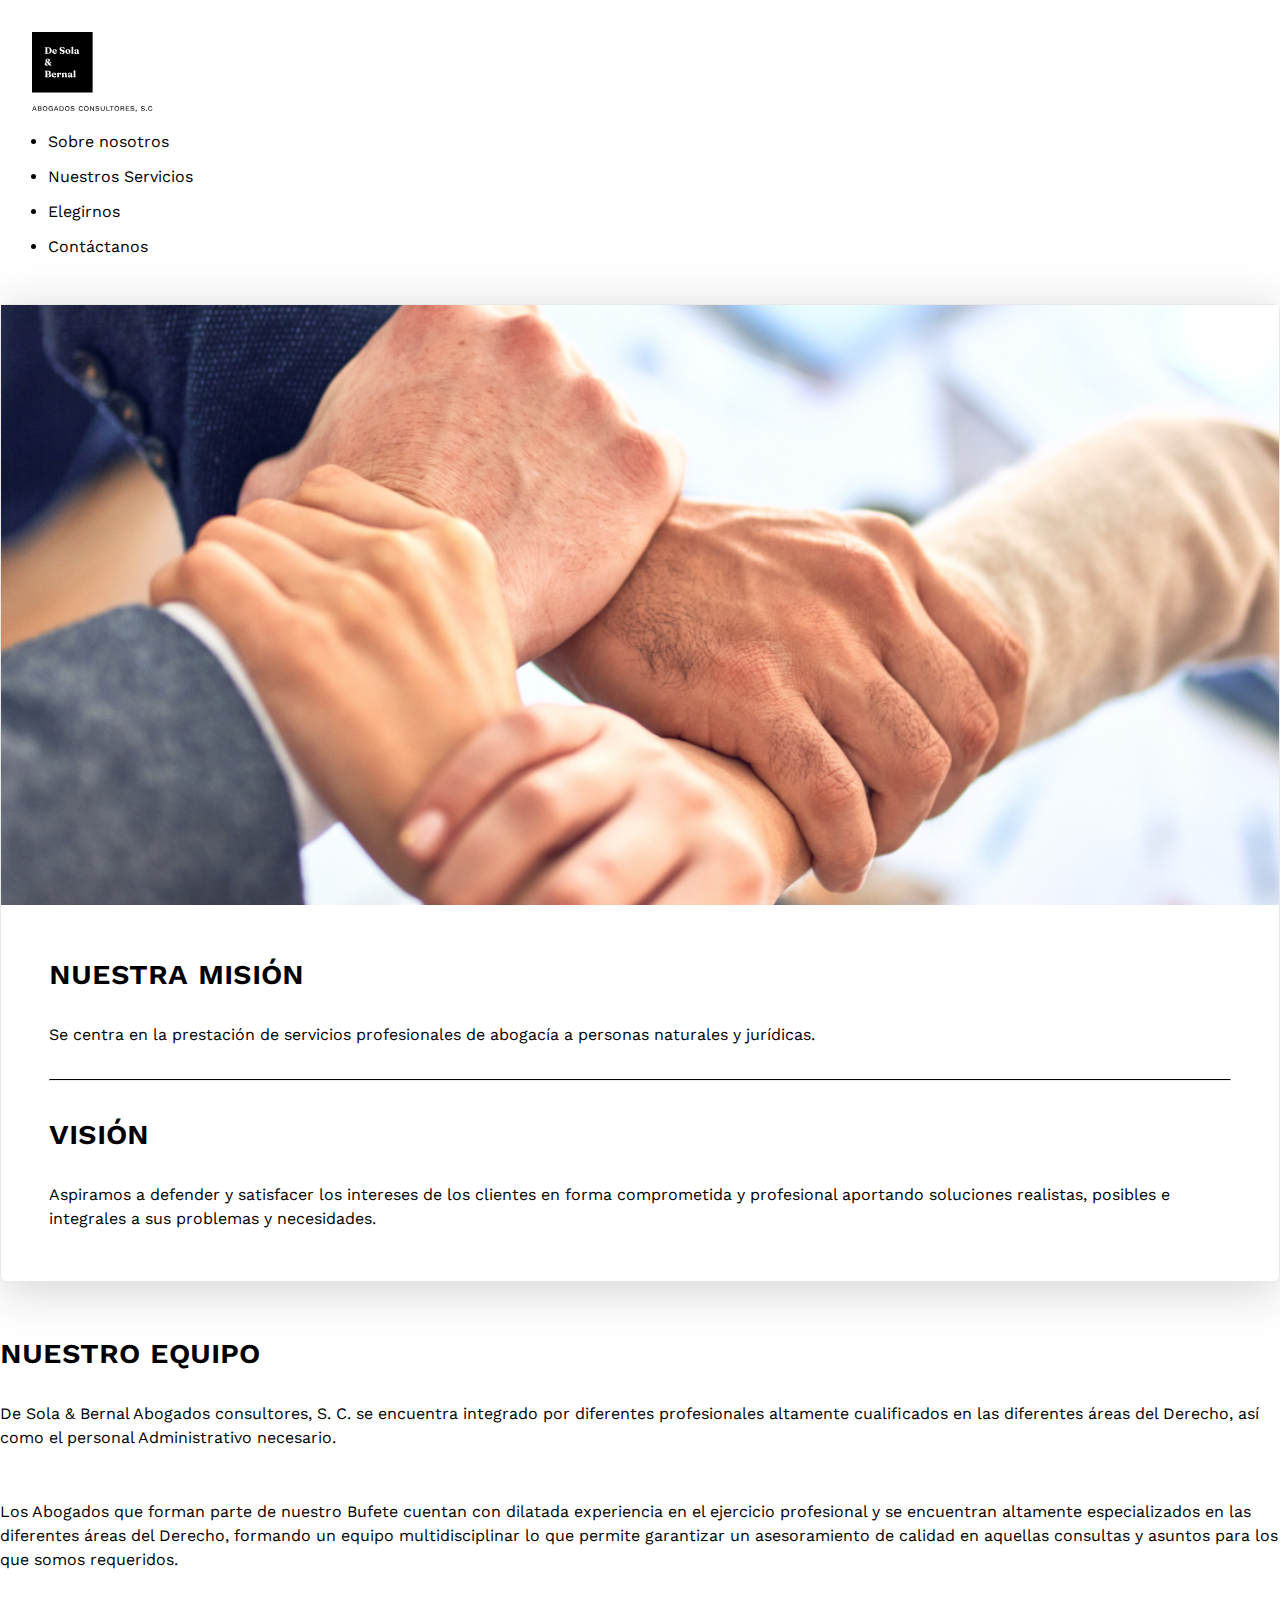
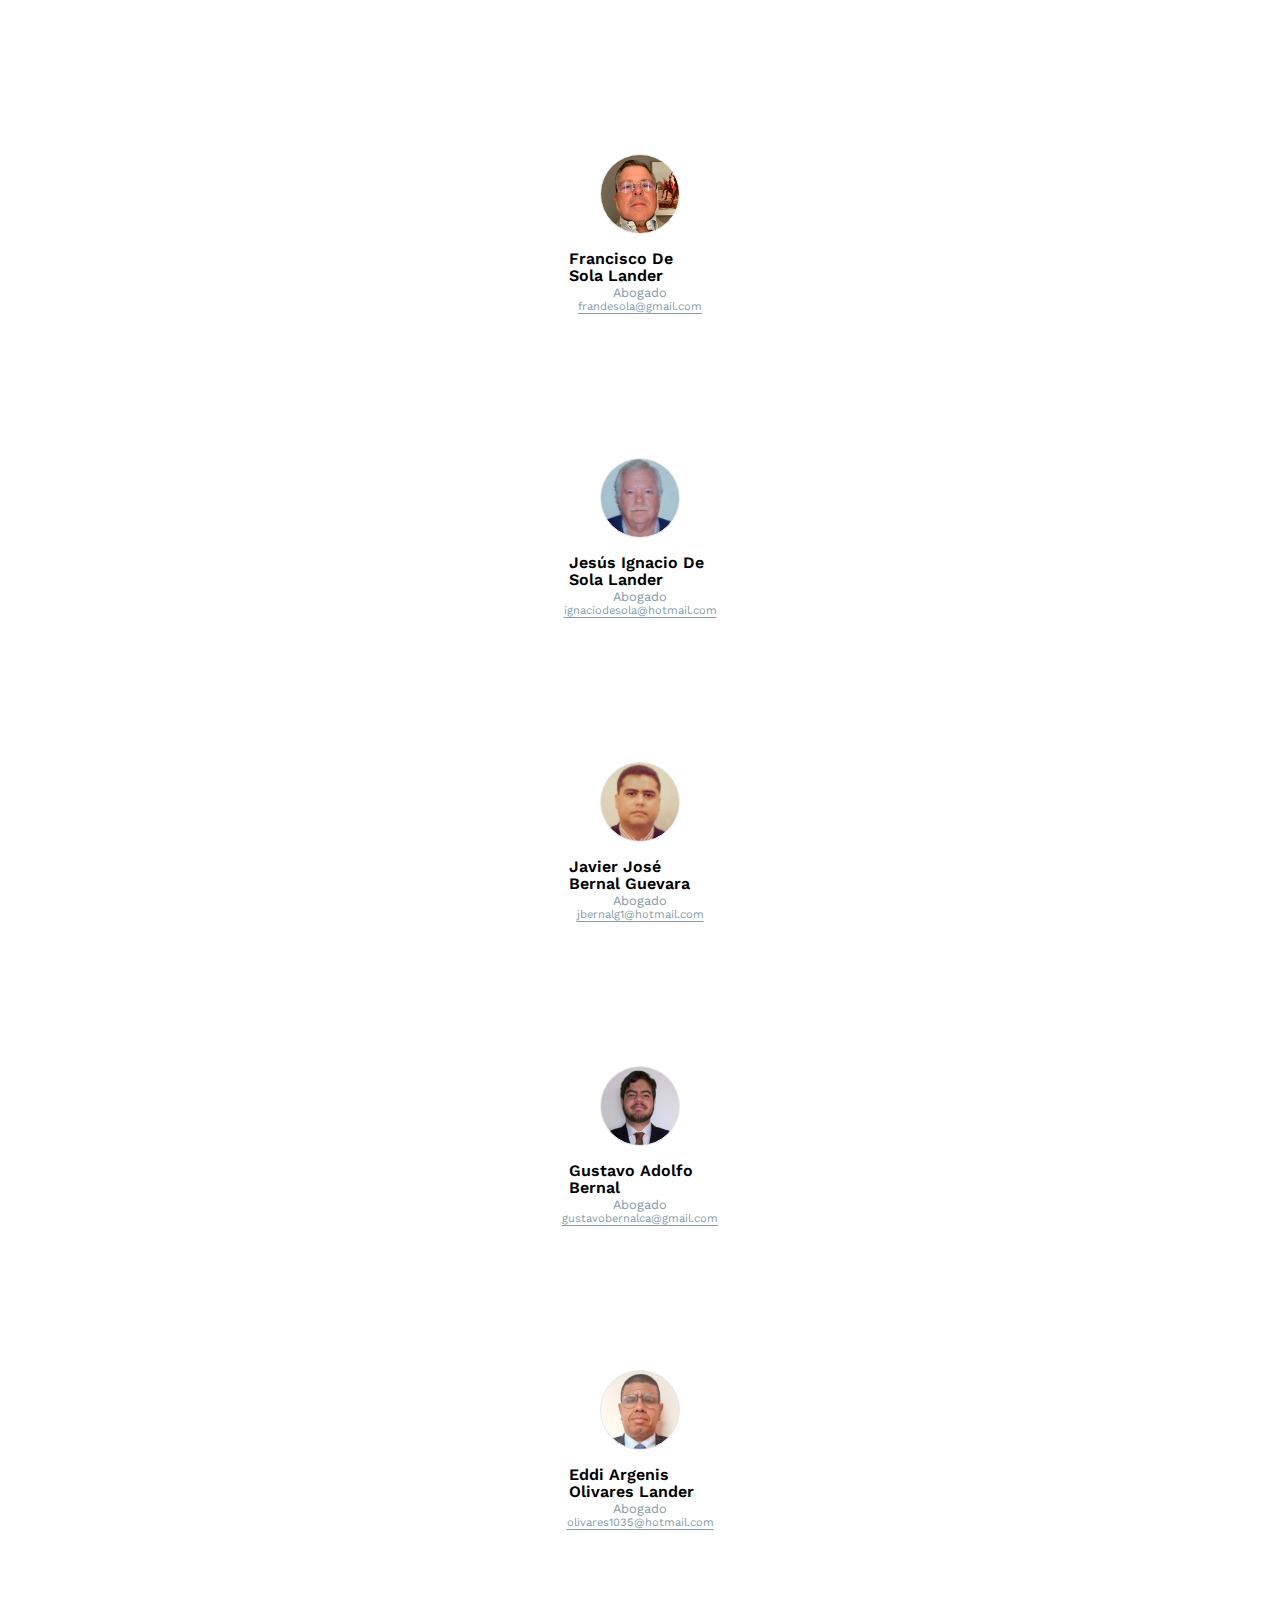
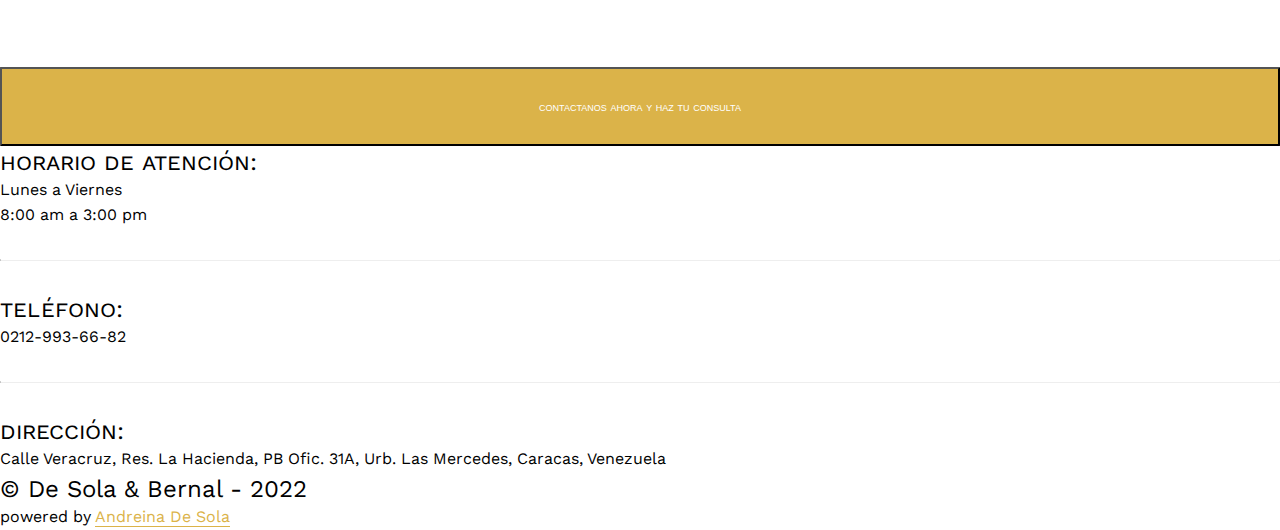
==== src/about.html @ 749074de "Contacto y correos" ====
<!DOCTYPE html>
<html lang="en">

<head>
    <meta charset="UTF-8">
    <meta http-equiv="X-UA-Compatible" content="IE=edge">
    <meta name="viewport" content="width=device-width, initial-scale=1.0">
    <!-- CSS only -->
    <link href="https://cdn.jsdelivr.net/npm/bootstrap@5.2.2/dist/css/bootstrap.min.css" rel="stylesheet"
        integrity="sha384-Zenh87qX5JnK2Jl0vWa8Ck2rdkQ2Bzep5IDxbcnCeuOxjzrPF/et3URy9Bv1WTRi" crossorigin="anonymous">
    <!--CSS Personalizado-->
    <link rel="stylesheet" href="../public/css/main.css">
    <!--Google Fonts-->
    <link rel="preconnect" href="https://fonts.googleapis.com">
    <link rel="preconnect" href="https://fonts.gstatic.com" crossorigin>
    <link
        href="https://fonts.googleapis.com/css2?family=Fraunces:opsz,wght@9..144,700&family=Work+Sans:wght@400;600&display=swap"
        rel="stylesheet">
    <!--Bootstrap Icons-->
    <link rel="stylesheet" href="https://cdn.jsdelivr.net/npm/bootstrap-icons@1.10.2/font/bootstrap-icons.css">
    <title>De Sola & Bernal Abogados Consultores</title>
</head>

<body>
    <header>
        <nav class="navbar navbar-expand-lg bg-light bg-white text-dark header">
            <div class="container-fluid">
                <a class="navbar-brand" href="../index.html">
                    <img src="../public/img/Logo.svg" height="80px">
                </a>
                <button class="navbar-toggler" type="button" data-bs-toggle="collapse" data-bs-target="#navbarNav"
                    aria-controls="navbarNav" aria-expanded="false" aria-label="Toggle navigation">
                    <span class="navbar-toggler-icon"></span>
                </button>
                <div class="collapse navbar-collapse" id="navbarNav">
                    <ul class="navbar-nav flex-grow-1 justify-content-end">
                        <li class="nav-item link link--metis">
                            <a class="nav-link" href="about.html">Sobre nosotros</a>
                        </li>
                        <li class="nav-item link link--metis">
                            <a class="nav-link" href="servicios.html">Nuestros Servicios</a>
                        </li>
                        <li class="nav-item link link--metis">
                            <a class="nav-link" href="elegirnos.html">Elegirnos</a>
                        </li>
                        <li class="nav-item link link--metis">
                            <a class="nav-link" href="contact.html">Contáctanos</a>
                        </li>
                    </ul>
                </div>
            </div>
        </nav>
    </header>
    <main>
        <div class="container-fluid">
            <div class="row d-flex align-items-center ">
                <div class="col-12 col-md-10 offset-md-1 text-center bg-white  style-box">
                    <div class="container-fluid padding-0">
                        <div class="row d-flex align-items-center">
                            <div class="col-12 col-md-6 bg-about">

                            </div>
                            <div class="col-12 col-md-6 text-center padding-team">
                                <h4>nuestra misión</h4>
                                <p>Se centra en la prestación de servicios profesionales de abogacía a personas
                                    naturales y jurídicas.
                                </p>
                                <hr class="linea-negra">
                                <h4>visión</h4>
                                <p>Aspiramos a defender y satisfacer los intereses de los clientes en forma comprometida
                                    y profesional aportando soluciones realistas, posibles e integrales a sus problemas
                                    y necesidades.
                                </p>
                            </div>
                        </div>
                    </div>
                </div>
            </div>
            <div class="row d-flex align-items-center p-4 margin-bp-bottom">
                <div class="col-12 col-md-8 offset-md-2 text-center">

                    <h4 class="margin-bp">nuestro equipo</h4>
                    <p>De Sola & Bernal Abogados consultores, S. C. se encuentra integrado por diferentes profesionales
                        altamente cualificados en las diferentes áreas del Derecho, así como el personal Administrativo
                        necesario.
                    </p>
                    <p class="margin-bp">Los Abogados que forman parte de nuestro Bufete cuentan con dilatada
                        experiencia en el ejercicio profesional y se encuentran altamente especializados en las
                        diferentes áreas del Derecho, formando un equipo multidisciplinar lo que permite garantizar un
                        asesoramiento de calidad en aquellas consultas y asuntos para los que somos requeridos.</p>
                </div>
            </div>
            <div class="row justify-content-center bg-light margin-card padding-card-top">
                <div class="col-12 col-sm-4 col-md-3 text-center margin-card">
                    <div class="card">
                        <div class="card-info">
                            <div class="card-avatar bg-avatar-1"></div>
                            <div class="card-title">Francisco De Sola Lander</div>
                            <div class="card-subtitle">Abogado</div>
                            <a href="mailto:frandesola@gmail.com" class="card-email">frandesola@gmail.com</a>

                        </div>
                        <ul class="card-social">
                            <li class="card-social__item">
                                <a class="card-link">ver curriculum vitae</a>
                            </li>
                        
                        </ul>
                    </div>
                </div>
                <div class="col-12 col-sm-4 col-md-3 text-center margin-card">
                    <div class="card">
                        <div class="card-info">
                            <div class="card-avatar bg-avatar-2"></div>
                            <div class="card-title">Jesús Ignacio De Sola Lander</div>
                            <div class="card-subtitle">Abogado</div>
                            <a href="mailto:ignaciodesola@hotmail.com" class="card-email">ignaciodesola@hotmail.com</a>
                        </div>
                        <ul class="card-social">
                            <li class="card-social__item">
                                <a href="../public/cvs/CURRICULO ACTUALIZADO DR. IGNACIO DE SOLA (1).docx" class="card-link">ver curriculum vitae</a>
                            </li>
                        
                        </ul>
                    </div>
                </div>
                <div class="col-12 col-sm-4 col-md-3 text-center margin-card">
                    <div class="card">
                        <div class="card-info">
                            <div class="card-avatar bg-avatar-3"></div>
                            <div class="card-title">Javier José Bernal Guevara </div>
                            <div class="card-subtitle">Abogado</div>
                            <a href="mailto:jbernalg1@hotmail.com" class="card-email">jbernalg1@hotmail.com</a>
                        </div>
                        <ul class="card-social">
                            <li class="card-social__item">
                                <a href="../public/cvs/Curriculum DR. JAVIER BERNAL (Javier Bernal Guevara).doc" class="card-link">ver curriculum vitae</a>
                            </li>
                        
                        </ul>
                    </div>
                </div>
                
            </div>
            <div class="row justify-content-center bg-light padding-card-bottom">
                <div class="col-12 col-sm-4 col-md-3 text-center margin-card">
                    <div class="card">
                        <div class="card-info">
                            <div class="card-avatar bg-avatar-4"></div>
                            <div class="card-title">Gustavo Adolfo Bernal</div>
                            <div class="card-subtitle">Abogado</div>
                            <a href="mailto:gustavobernalca@gmail.com" class="card-email">gustavobernalca@gmail.com</a>
                        </div>
                        <ul class="card-social">
                            <li class="card-social__item">
                                <a href="../public/cvs/CV Gustavo Adolfo Bernal Carreño 3.pdf" class="card-link">ver curriculum vitae</a>
                            </li>
                        
                        </ul>
                    </div>
                </div>
                <div class="col-12 col-sm-4 col-md-3 text-center margin-card">
                    <div class="card">
                        <div class="card-info">
                            <div class="card-avatar bg-avatar-5"></div>
                            <div class="card-title">Eddi Argenis Olivares
                                Lander</div>
                            <div class="card-subtitle">Abogado</div>
                            <a href="mailto:olivares1035@hotmail.com " class="card-email">olivares1035@hotmail.com</a>
                        </div>
                        <ul class="card-social">
                            <li class="card-social__item">
                                <a href="" class="card-link">ver curriculum vitae</a>
                            </li>
                        </ul>
                    </div>
                </div>             
            </div>
        </div>
        </div>
    </main>
    <footer class="container-fluid">
        <div class="row d-flex align-items-center bg-black p-4 no-top">
            <div class="col-12 col-md-8 offset-md-2 text-center">
                <a href="contact.html"> <button type="button" class="btn boton-footer"><span class="text">contactanos
                            ahora y haz tu
                            consulta</span></button></a>
            </div>
        </div>
        <div class="row d-flex align-items-top bg-black p-4">
            <div class="col-12 col-md-3 offset-md-2 text-center">
                <h5 class="text-white">horario de atención:</h5>
                <p class="text-white">Lunes a Viernes</p>
                <p class="text-white">8:00 am a 3:00 pm</p>
                <hr class="linea-blanca">
                <h5 class="text-white">teléfono:</h5>
                <p class="text-white">0212-993-66-82</p>
            </div>
            <div class="col-12 col-md-3 offset-md-1 text-center">
                <hr class="linea-blanca d-block d-md-none">
                <h5 class="text-white">dirección: </h5>
                <p class="text-white">Calle Veracruz, Res. La Hacienda, PB Ofic. 31A, Urb. Las Mercedes, Caracas,
                    Venezuela</p>
            </div>
        </div>
        <div class="row d-flex align-items-top bg-black p-5">
            <div class="col-12 text-center">
                <h3 class="text-white">© De Sola & Bernal - 2022</h3>
                <p class="text-white"> powered by <a class="color-complementario" href="https://andreinadesola.com.ar/"
                        target="_blank">Andreina
                        De Sola</a></p>
            </div>
        </div>
    </footer>


    <!-- JavaScript Bundle with Popper -->
    <script src="https://cdn.jsdelivr.net/npm/bootstrap@5.2.2/dist/js/bootstrap.bundle.min.js"
        integrity="sha384-OERcA2EqjJCMA+/3y+gxIOqMEjwtxJY7qPCqsdltbNJuaOe923+mo//f6V8Qbsw3"
        crossorigin="anonymous"></script>
    <script src="../app.js"></script>
</body>

</html>
---- public/css/main.css ----
/*reset*/
* {
    margin: 0;
    padding: 0;
    box-sizing: border-box;
}


a {
    font-family: 'Work Sans', sans-serif;
    font-weight: 400;
    color: white;
    text-decoration: none;
}

a:hover {
    color: white;
    text-decoration: none;
}

p {
    font-family: 'Work Sans', sans-serif;
    font-weight: 400;
    font-size: 1rem;
    line-height: 1.5rem;
    margin-bottom: 0.1rem;
}

h1 {
    font-family: 'Fraunces', serif;
    font-size: 2.6rem;
    line-height: 1.5rem;
}

h2 {
    font-family: 'Work Sans', sans-serif;
    font-weight: 400;
    font-size: 2.3rem;
    line-height: 2.5rem;
    font-variant: small-caps;
}

h3 {
    font-family: 'Work Sans', sans-serif;
    font-weight: 400;
    font-size: 1.5rem;
    line-height: 2rem;
}

h4 {
    font-family: 'Work Sans', sans-serif;
    font-weight: 600;
    font-variant: small-caps;
    font-size: 2rem;
    line-height: 2.5rem;
    margin-bottom: 30px;
}

h5 {
    font-family: 'Work Sans', sans-serif;
    font-weight: 400;
    font-variant: small-caps;
    font-size: 1.5rem;
    line-height: 2rem;
}

.color-complementario {
    color: #DBB349;
    text-decoration: underline;
    text-underline-position: under;
}

.color-complementario:hover {
    color: white;
}

.btn {
    padding: 30px;
    border-radius: 1px;
    font-variant: small-caps;
    background: black;
    color: white;
    margin-top: 2rem;
}

.linea-negra {
    border-top: 1px solid black;
    opacity: 1;
    margin: 2rem 0;
}

.linea-blanca {
    border-top: 1px solid white;
    opacity: 1;
    margin: 2rem 0;
}

.nav-link {
    color: black;
    padding: 0;
}

.navbar-expand-lg .navbar-nav .nav-link {
    --bs-navbar-nav-link-padding-x: 0;
}

.navbar-toggler {
    border: none;
}

.navbar-toggler-icon {
    background-image: url("../img/hamburger-menu.svg");
}

.navbar-toggler:focus {
    box-shadow: none;
}

.navbar-toggler:active {
    opacity: 0.3;
}


.link {
    cursor: pointer;
    font-size: 16px;
    position: relative;
    white-space: nowrap;
    color: var(--color-text);
    margin: 1rem;
}

.link::before,
.link::after {
    position: absolute;
    width: 100%;
    height: 1px;
    background: currentColor;
    top: 100%;
    left: 0;
    pointer-events: none;
}

.link::before {
    content: '';
    /* show by default */
}

.link--metis {
    font-family: 'Work Sans', sans-serif;
}

.link--metis::before {
    transform-origin: 100% 50%;
    transform: scale3d(0, 1, 1);
    transition: transform 0.4s;
}

.link--metis:hover::before {
    transform-origin: 0% 50%;
    transform: scale3d(1, 1, 1);
}

.header {
    padding: 2rem;

}

.size-vh-main-header {
    height: 80vh;
}

.size-vh-section {
    height: 100vh;
}

.background-main-header {
    background-image: url("../img/bg-balanza.png");
    background-size: cover;
    background-position: bottom left;
}

.padding-main-header {
    padding: 2rem;
}

.button-general {
    position: relative;
    overflow: hidden;
    border: 1px solid #18181a;
    color: white;
    display: inline-block;
    text-decoration: none;
    cursor: pointer;
    background: black;
    user-select: none;
    -webkit-user-select: none;
    touch-action: manipulation;
    box-shadow: 0 8px 50px #23232333;
}

.button-general span:first-child {
    position: relative;
    transition: color 600ms cubic-bezier(0.48, 0, 0.12, 1);
    z-index: 10;
}

.button-general span:last-child {
    color: black;
    display: block;
    position: absolute;
    bottom: 0;
    transition: all 500ms cubic-bezier(0.48, 0, 0.12, 1);
    z-index: 100;
    opacity: 0;
    top: 50%;
    left: 50%;
    transform: translateY(225%) translateX(-50%);
    height: 1.5rem;
    line-height: 2rem;
}

.button-general:after {
    content: "";
    position: absolute;
    bottom: -50%;
    left: 0;
    width: 100%;
    height: 100%;
    background-color: white;
    transform-origin: bottom center;
    transition: transform 600ms cubic-bezier(0.48, 0, 0.12, 1);
    transform: skewY(9.3deg) scaleY(0);
    z-index: 50;
}

.button-general:hover:after {
    transform-origin: bottom center;
    transform: skewY(9.3deg) scaleY(2);
}

.button-general:hover span:last-child {
    transform: translateX(-50%) translateY(-50%);
    opacity: 1;
    transition: all 900ms cubic-bezier(0.48, 0, 0.12, 1);
}

i {
    font-size: 1.5rem;
}

.img-section-home-service {
    background-image: url("../img/bg-juicio.png");
    background-size: cover;
    background-position: center center;
}

.img-size {
    height: 100vh;
}

.service-size {
    height: none;
}

.star {
    color: #DBB349;
    margin: 10px;
    font-size: 24px;
}

.size-vh-section-2 {
    height: 100vh;
}

.background-main-team {
    background-image: url("../img/bg-ciudad.png");
    background-size: cover;
    background-position: center center;

}

.padding-team {
    padding: 3rem;
}

.style-box {
    box-shadow: 0 8px 50px #23232333;
    border-radius: 7px;
    border: 1px solid #E8E8E8;
}

.boton-footer {
    margin: 0px;
    width: 100%;
    background-color: #DBB349;
    color: white;
    transition: all 900ms cubic-bezier(0.48, 0, 0.12, 1);
}

.boton-footer:hover {
    background-color: #DBB349;
    color: white;
    -webkit-transform: scale(1.3);
    -ms-transform: scale(1.3);
    transform: scale(1.3);
    box-shadow: 0 8px 50px #23232333;
}

footer {
    width: 100%;
}

.no-top {
    padding-top: 0px !important;
}

.bg-about {
    background-image: url("../img/bg-about.png");
    background-size: cover;
    background-position: center center;
    height: 600px;
}

.bg-service {
    background-image: url("../img/bg-service.png");
    background-size: cover;
    background-position: center center;
    height: 600px;
}

.bg-legal {
    background-image: url("../img/bg-legal.png");
    background-size: cover;
    background-position: center center;
    height: 300px;
}
.bg-legal-2 {
    background-image: url("../img/bg-inmo.png");
    background-size: cover;
    background-position: center center;
    height: 300px;
}

.padding-0 {
    padding: 0px;
}

.margin-bp {
    margin-top: 50px;
}
.margin-bp-bottom {
    margin-bottom: 50px;
}

.margin-card {
    margin-top: 50px;
}

.padding-card-top{
    padding-top: 50px;
}

.padding-card-bottom{
   padding-bottom: 75px;
}

/*Estilos card de about*/
.card {
    width: 190px;
    height: 254px;
    background: #ffffff;
    padding: 2rem 1.5rem;
    transition: box-shadow .3s ease, transform .2s ease;
    margin-left: auto;
    margin-right: auto;
    
}

.card-info {
    display: flex;
    flex-direction: column;
    justify-content: center;
    align-items: center;
    transition: transform .2s ease, opacity .2s ease;
}

/*Image*/
.card-avatar-1 {
    --size: 80px;
    background-image: url("../img/fran-avatar.png");
    background-size: cover;
    background-position: center center;
    width: var(--size);
    height: var(--size);
    border-radius: 50%;
    transition: transform .2s ease;
    margin-bottom: 1rem;
    border: 1px solid #E8E8E8;
}

.card-avatar {
    --size: 80px;
    background-size: cover;
    background-position: center center;
    width: var(--size);
    height: var(--size);
    border-radius: 50%;
    transition: transform .2s ease;
    margin-bottom: 1rem;
    border: 1px solid #E8E8E8;
}

.bg-avatar-1{
    background-image: url("../img/fran-avatar.png");
}

.bg-avatar-2{
    background-image: url("../img/ig-avatar.png");
}

.bg-avatar-3{
    background-image: url("../img/jav-avatar.png");
}

.bg-avatar-4{
    background-image: url("../img/gus-avatar.png");
}

.bg-avatar-5{
    background-image: url("../img/eddi-avatar.png");
}



/*Card footer*/
.card-social {
    transform: translateY(200%);
    display: flex;
    justify-content: space-around;
    width: 100%;
    opacity: 0;
    transition: transform .2s ease, opacity .2s ease;
    padding-left: 0px;
}

.card-social__item {
    list-style: none;
    fill: #000000;
    cursor: pointer;
    transition: fill 0.2s ease, transform 0.2s ease;
}

.card-link {
    text-decoration: underline;
    text-underline-position: under;
    font-variant: small-caps;
    font-size: 0.8rem;
    font-weight: 600;
    color: black;
}


/*Text*/
.card-title {
    color: rgb(0, 0, 0);
    font-size: 1rem;
    font-weight: 600;
    line-height: 1.1rem;
    font-family: 'Work Sans', sans-serif;
}

.card-subtitle {
    font-family: 'Work Sans', sans-serif;
    color: #859ba8;
    font-size: .8rem;
}



.card-email {
    font-family: 'Work Sans', sans-serif;
    color: #859ba8;
    font-size: .7rem;
    text-decoration: underline;
    text-underline-position: under;
}

.card-email:hover {
    font-family: 'Work Sans', sans-serif;
    color: black;
    text-decoration: underline;
    text-underline-position: under;
}

/*Hover*/
.card:hover {
    box-shadow: 0 8px 50px #23232333;
}

.card:hover .card-info {
    transform: translateY(-5%);
}

.card:hover .card-social {
    transform: translateY(20%);
    opacity: 1;
}

.card-social__item:hover {
    transform: scale(1.1);
}

.card-avatar:hover {
    transform: scale(1.1);
}

.card-link:hover{
    color: #DBB349;
    text-decoration: underline;
    text-underline-position: under;
}

.carrusel{
    height: 500px;
}

.carrusel-height{
    height: 400px;
}

.carousel-indicators [data-bs-target]{
    height: 12px;
    width: 12px;
    margin-left: 6px;
    margin-right: 6px;
    border-radius: 50%;
}

.btnEnviar {
    padding: 20px;
    border-radius: 1px;
    font-family: 'Work Sans', sans-serif;
    font-weight: 400;
    text-decoration: none;
    font-variant: small-caps;
    background: black;
    color: white;
    margin-top: 2rem;
    border: none;
    width: 25%;
}

.btnBorrar {
    padding: 20px;
    border-radius: 1px;
    font-family: 'Work Sans', sans-serif;
    font-weight: 400;
    text-decoration: none;
    font-variant: small-caps;
    background: #859ba8;
    color: white;
    margin-top: 2rem;
    border: none;
    width: 25%;
}

/*Formulario*/
.anchoFormulario {
    width: 100%; 
}

input {
    text-align: left;
    font-size: 1rem;
    font-family: 'Work Sans', sans-serif;
    font-weight: 400;
    text-decoration: none;
    color: rgb(0, 0, 0);
    line-height: 1.5rem;
    background-color: rgba(255, 255, 255, 0);
    border-color: rgba(255, 255, 255, 0);
    padding-bottom: 1rem;
    padding-top: 0.5rem;
    border-bottom: 0.125rem solid rgb(0, 0, 0);
    width: 50%;
    margin-top: 1rem;
}
input:focus-visible {
    outline: rgb(238, 238, 238) auto 1px;  
    padding-left: 0.5rem;
    transition: all 400ms cubic-bezier(0.48, 0, 0.12, 1);
    
}
textarea{
    text-align: left;
    font-size: 1rem;
    font-family: 'Work Sans', sans-serif;
    font-weight: 400;
    text-decoration: none;
    color: rgb(0, 0, 0);
    line-height: 1.5rem;
    background-color: rgba(255, 255, 255, 0);
    border-color: rgba(255, 255, 255, 0);
    padding-bottom: 1rem;
    padding-top: 0.5rem;
    border-bottom: 0.125rem solid rgb(0, 0, 0);
    width: 50%;
    margin-top: 1rem;
}
textarea:focus-visible {
    outline: rgb(238, 238, 238) auto 1px;
    padding-left: 0.5rem;
    transition: all 400ms cubic-bezier(0.48, 0, 0.12, 1);
}

/* Media Queries */

@media screen and (max-width:960px) {
    .card {
        width: 170px;
        
    }
}

@media screen and (max-width: 767px) {
    .header {
        padding: 1.5rem;
    }

    .link {
        margin: 0px;
        margin-top: 50px;
    }

    .link::before,
    .link::after {
        width: 5%;
    }

    .padding-main-header {
        padding: 1.5rem;
    }

    h1 {
        font-size: 2rem;
        line-height: 1.5rem;
        text-align: center;
    }

    h2 {
        font-size: 1.5rem;
        line-height: 2rem;
        text-align: center;
    }

    h3 {
        font-size: 1rem;
        line-height: 1.5rem;
        text-align: center;
    }

    h4 {
        font-size: 1.5rem;
        line-height: 2rem;
        text-align: center;
        margin-bottom: 20px;
    }

    h5 {
        font-size: 1rem;
        line-height: 1.5rem;
        text-align: center;
    }

    p {
        font-size: 0.8rem;
        line-height: 1.3rem;
        text-align: center;
    }

    .button-general {
        margin-left: auto;
        margin-right: auto;
        display: block;
    }

    .btn {
        padding: 20px;
    }

    .star {
        color: #DBB349;
        margin: 5px;
        font-size: 16px;
    }

    .linea-negra {
        margin: 1rem;
    }

    .size-vh-section {
        height: 60vh;
    }

    .img-size {
        height: 50vh;
    }

    .padding-team {
        padding: 2rem;
    }

    .bg-about {
        height: 300px;
    }

    .bg-service {
        height: 300px;
    }

    .card {
        width: 160px;
        
    }
}

@media screen and (max-width: 575px) {

    .card {
        width: 190px;
        
    }
}
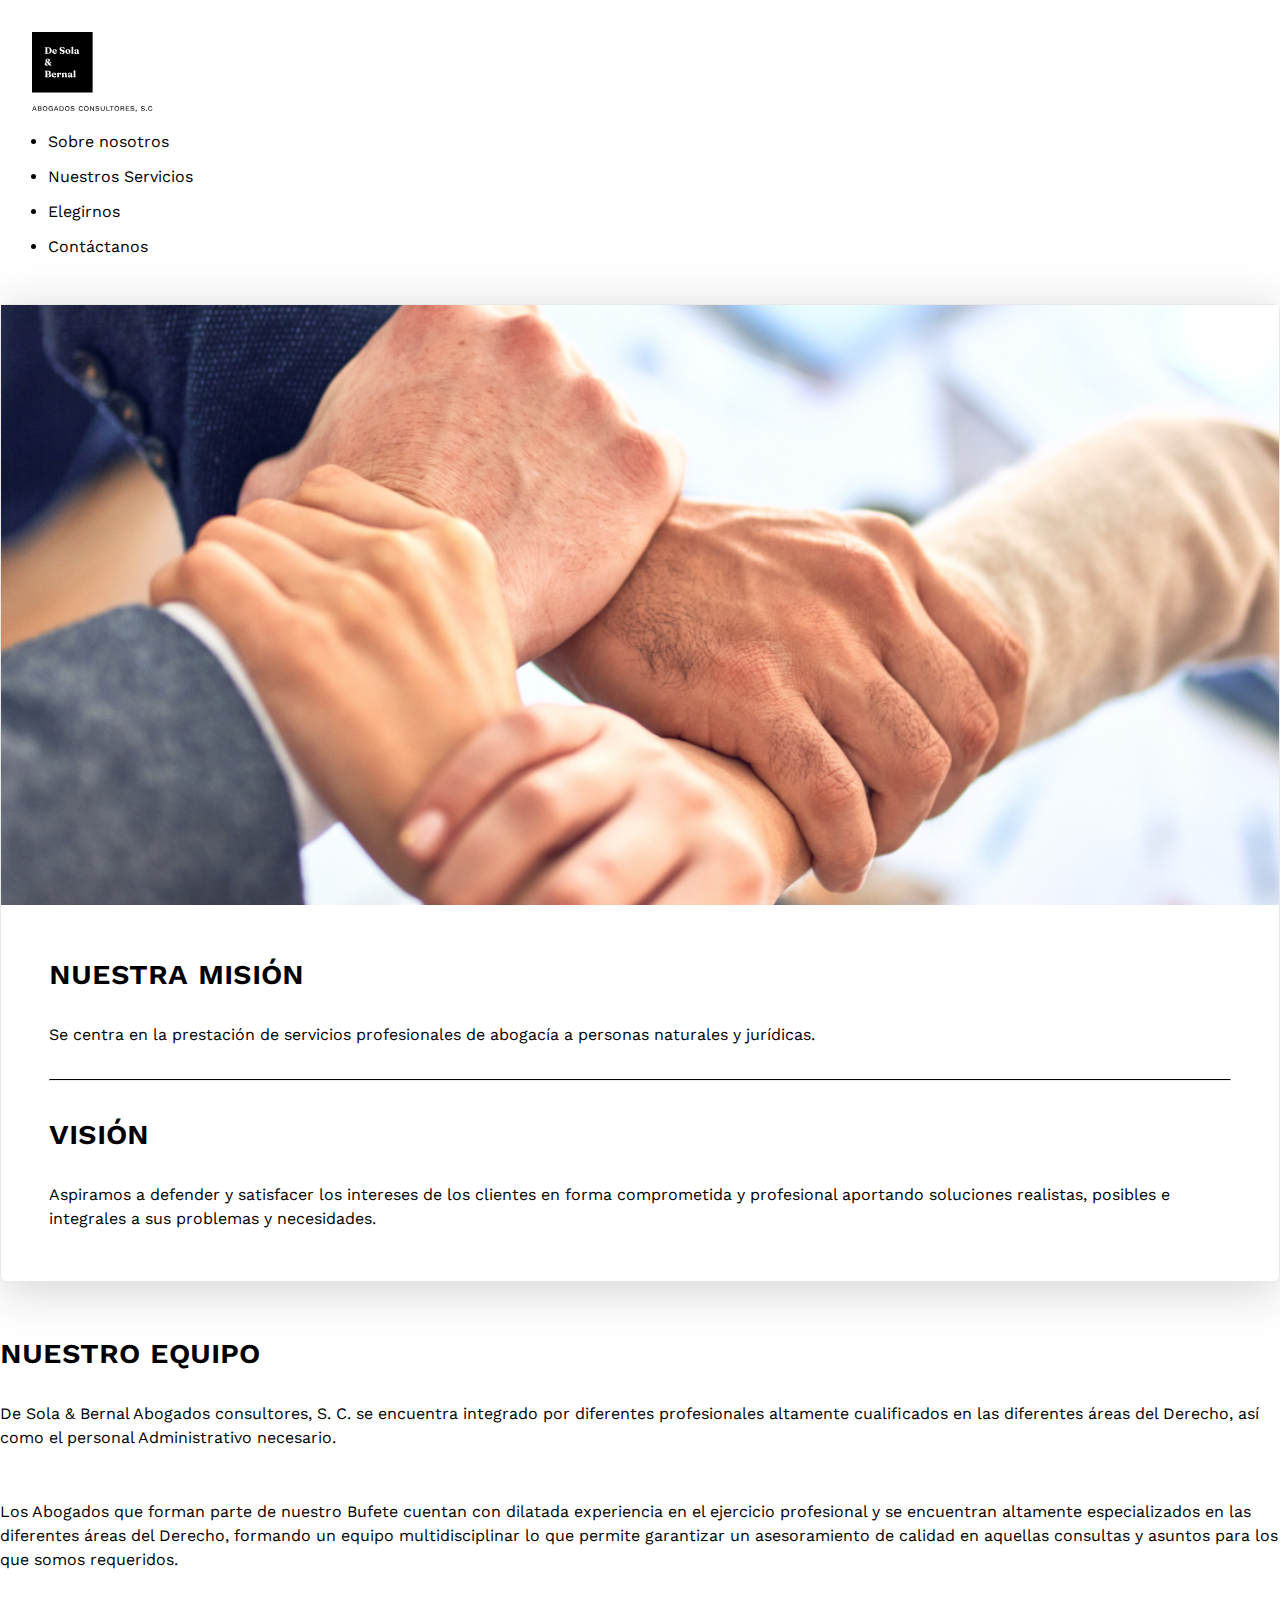
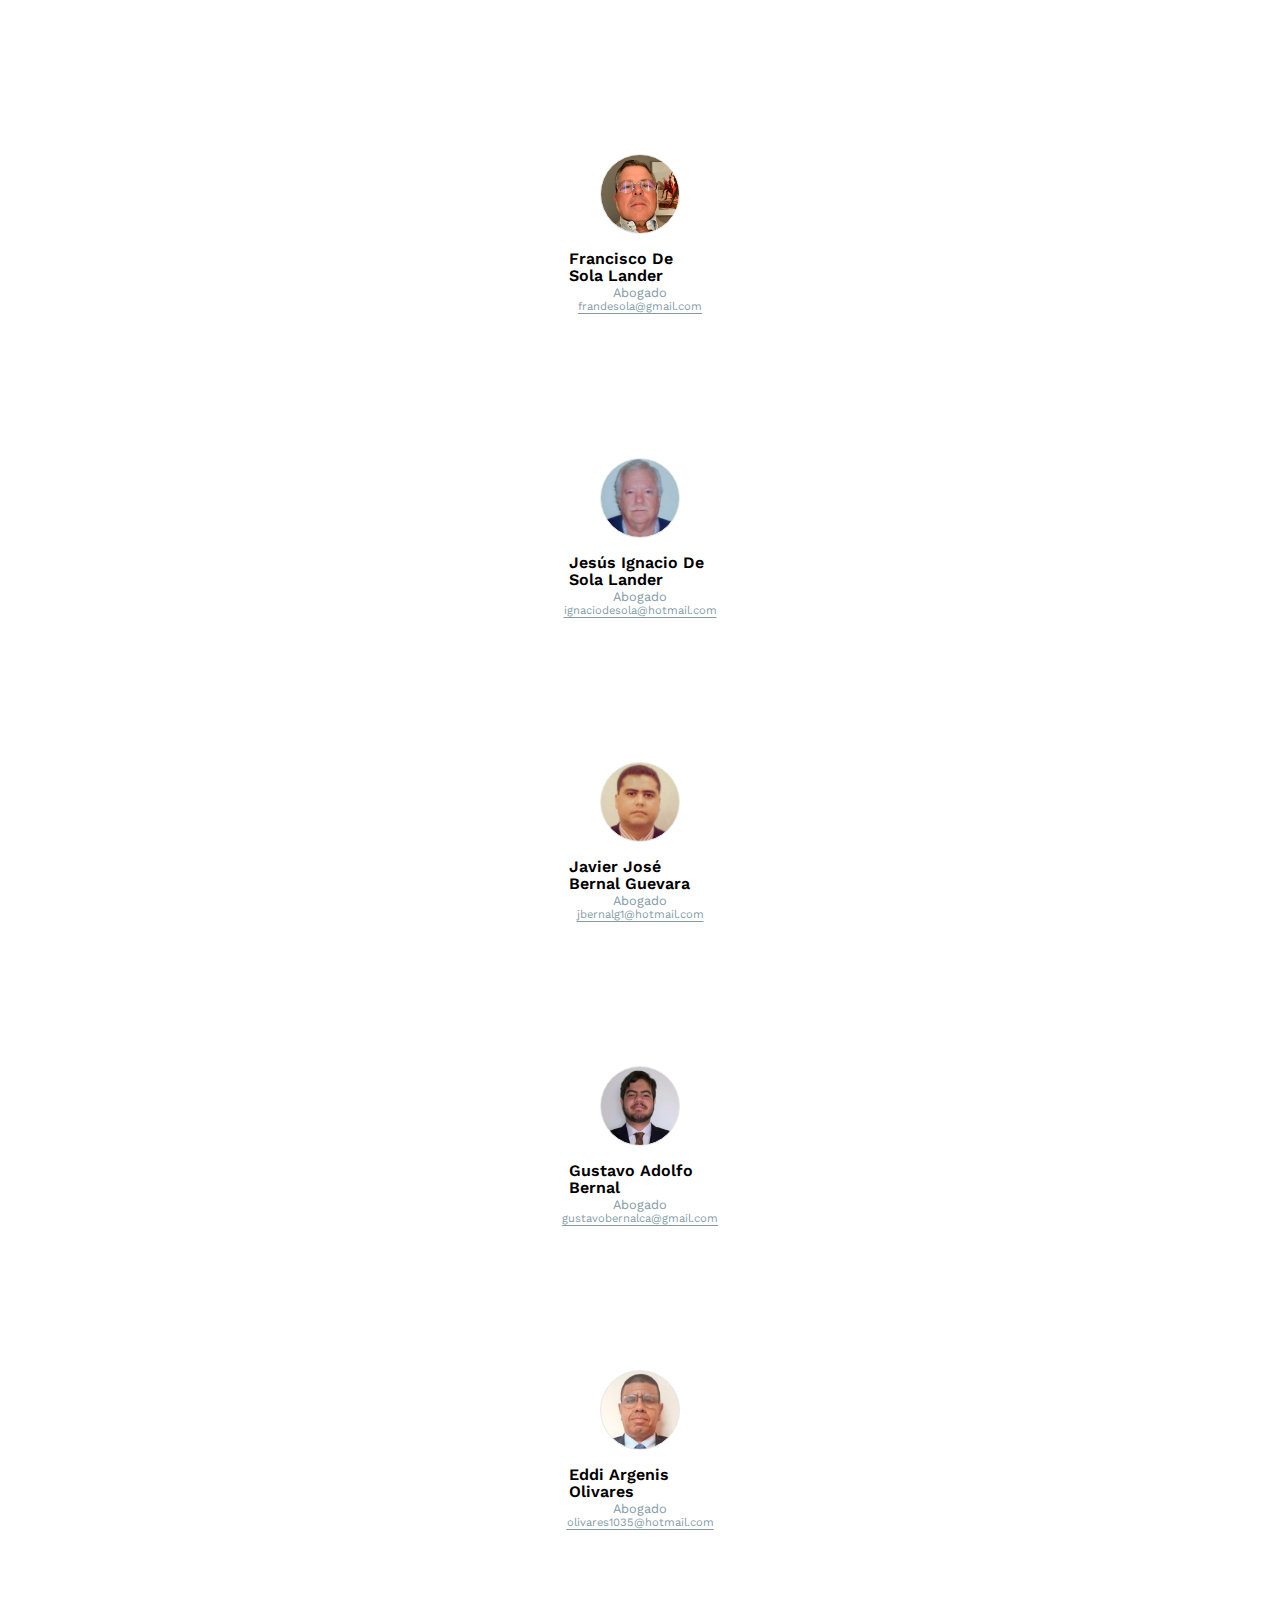
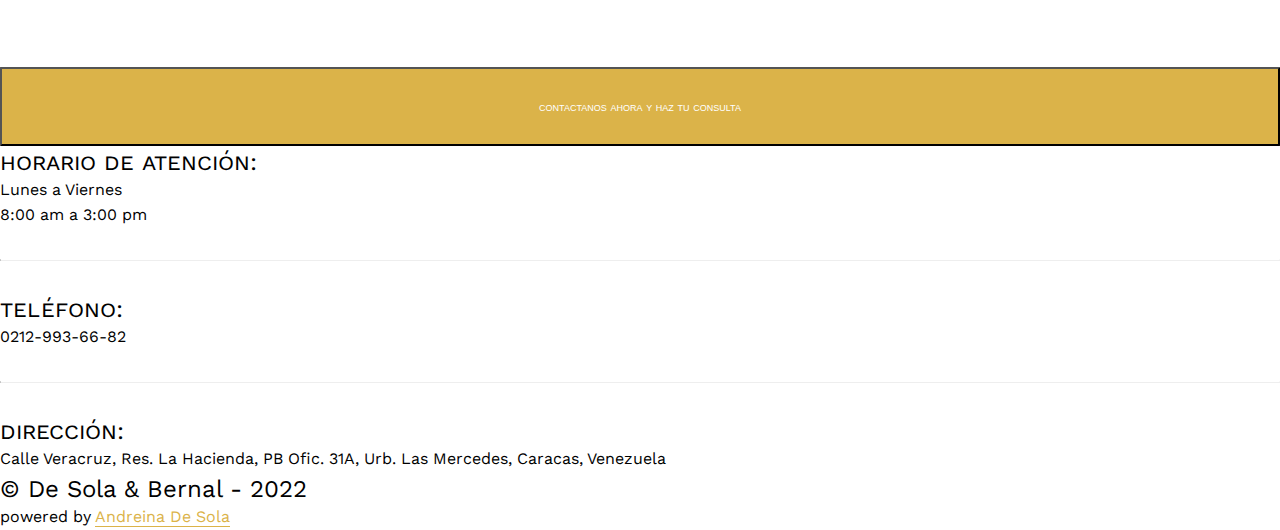
==== commit 83005413: "fix texto" ====
--- a/src/about.html
+++ b/src/about.html
@@ -5,6 +5,11 @@
     <meta charset="UTF-8">
     <meta http-equiv="X-UA-Compatible" content="IE=edge">
     <meta name="viewport" content="width=device-width, initial-scale=1.0">
+    <!--SEO-->
+    <meta name="description"
+        content="De Sola & Bernal Abogados consultores, S. C. bufete de abogados altamente calificado y con trayectoria, ubicados en Las Mercedes, Caracas, Venezuela.">
+    <meta name="keywords"
+        content="DERECHO, ABOGACIA, ABOGADOS, VENEZUELA, CARACAS, BUFETE, INMOBILIARIA, ASESORIA LEGAL, CONSULTORIA">
     <!-- CSS only -->
     <link href="https://cdn.jsdelivr.net/npm/bootstrap@5.2.2/dist/css/bootstrap.min.css" rel="stylesheet"
         integrity="sha384-Zenh87qX5JnK2Jl0vWa8Ck2rdkQ2Bzep5IDxbcnCeuOxjzrPF/et3URy9Bv1WTRi" crossorigin="anonymous">
@@ -18,7 +23,22 @@
         rel="stylesheet">
     <!--Bootstrap Icons-->
     <link rel="stylesheet" href="https://cdn.jsdelivr.net/npm/bootstrap-icons@1.10.2/font/bootstrap-icons.css">
-    <title>De Sola & Bernal Abogados Consultores</title>
+    <!--Favicon-->
+    <link rel="apple-touch-icon" sizes="180x180" href="../public/">
+    <link rel="icon" type="image/png" sizes="32x32" href="../public/">
+    <link rel="icon" type="image/png" sizes="16x16" href="../public/favicon_io/favicon-16x16.png">
+
+    <!-- Google tag (gtag.js) -->
+    <script async src="https://www.googletagmanager.com/gtag/js?id=G-X3HYQDPEQY"></script>
+    <script>
+        window.dataLayer = window.dataLayer || [];
+        function gtag() { dataLayer.push(arguments); }
+        gtag('js', new Date());
+
+        gtag('config', 'G-X3HYQDPEQY');
+    </script>
+
+    <title>De Sola & Bernal Abogados Consultores - Sobre Nosotros</title>
 </head>
 
 <body>
@@ -98,13 +118,12 @@
                             <div class="card-title">Francisco De Sola Lander</div>
                             <div class="card-subtitle">Abogado</div>
                             <a href="mailto:frandesola@gmail.com" class="card-email">frandesola@gmail.com</a>
-
-                        </div>
-                        <ul class="card-social">
-                            <li class="card-social__item">
-                                <a class="card-link">ver curriculum vitae</a>
-                            </li>
-                        
+                        </div>
+                        <ul class="card-social">
+                            <li class="card-social__item">
+                                <a href="../public/cvs/CVDRFRANCISCODESOLA.docx" class="card-link">ver curriculum vitae</a>
+                            </li>
+
                         </ul>
                     </div>
                 </div>
@@ -118,9 +137,9 @@
                         </div>
                         <ul class="card-social">
                             <li class="card-social__item">
-                                <a href="../public/cvs/CURRICULO ACTUALIZADO DR. IGNACIO DE SOLA (1).docx" class="card-link">ver curriculum vitae</a>
-                            </li>
-                        
+                                <a href="../public/cvs/IGNACIODESOLA.docx" class="card-link">ver curriculum vitae</a>
+                            </li>
+
                         </ul>
                     </div>
                 </div>
@@ -134,13 +153,13 @@
                         </div>
                         <ul class="card-social">
                             <li class="card-social__item">
-                                <a href="../public/cvs/Curriculum DR. JAVIER BERNAL (Javier Bernal Guevara).doc" class="card-link">ver curriculum vitae</a>
-                            </li>
-                        
-                        </ul>
-                    </div>
-                </div>
-                
+                                <a href="../public/cvs/JAVIERBERNAL.doc" class="card-link">ver curriculum vitae</a>
+                            </li>
+
+                        </ul>
+                    </div>
+                </div>
+
             </div>
             <div class="row justify-content-center bg-light padding-card-bottom">
                 <div class="col-12 col-sm-4 col-md-3 text-center margin-card">
@@ -153,9 +172,10 @@
                         </div>
                         <ul class="card-social">
                             <li class="card-social__item">
-                                <a href="../public/cvs/CV Gustavo Adolfo Bernal Carreño 3.pdf" class="card-link">ver curriculum vitae</a>
-                            </li>
-                        
+                                <a href="../public/cvs/GustavoAdolfoBernalC.pdf" class="card-link">ver curriculum
+                                    vitae</a>
+                            </li>
+
                         </ul>
                     </div>
                 </div>
@@ -163,18 +183,17 @@
                     <div class="card">
                         <div class="card-info">
                             <div class="card-avatar bg-avatar-5"></div>
-                            <div class="card-title">Eddi Argenis Olivares
-                                Lander</div>
+                            <div class="card-title">Eddi Argenis Olivares</div>
                             <div class="card-subtitle">Abogado</div>
                             <a href="mailto:olivares1035@hotmail.com " class="card-email">olivares1035@hotmail.com</a>
                         </div>
                         <ul class="card-social">
                             <li class="card-social__item">
-                                <a href="" class="card-link">ver curriculum vitae</a>
-                            </li>
-                        </ul>
-                    </div>
-                </div>             
+                                <a href="../public/cvs/CVEDDIOLIVARES.doc" class="card-link">ver curriculum vitae</a>
+                            </li>
+                        </ul>
+                    </div>
+                </div>
             </div>
         </div>
         </div>
--- a/public/css/main.css
+++ b/public/css/main.css
@@ -548,7 +548,8 @@
     color: white;
     margin-top: 2rem;
     border: none;
-    width: 25%;
+    width: 30%;
+    text-align: center;
 }
 
 .btnBorrar {
@@ -562,7 +563,8 @@
     color: white;
     margin-top: 2rem;
     border: none;
-    width: 25%;
+    width: 30%;
+    text-align: center;
 }
 
 /*Formulario*/
@@ -583,7 +585,7 @@
     padding-bottom: 1rem;
     padding-top: 0.5rem;
     border-bottom: 0.125rem solid rgb(0, 0, 0);
-    width: 50%;
+    width: 60%;
     margin-top: 1rem;
 }
 input:focus-visible {
@@ -605,13 +607,19 @@
     padding-bottom: 1rem;
     padding-top: 0.5rem;
     border-bottom: 0.125rem solid rgb(0, 0, 0);
-    width: 50%;
+    width: 60%;
     margin-top: 1rem;
 }
 textarea:focus-visible {
     outline: rgb(238, 238, 238) auto 1px;
     padding-left: 0.5rem;
     transition: all 400ms cubic-bezier(0.48, 0, 0.12, 1);
+}
+
+.list-group{
+    --bs-list-group-item-padding-x: 0px;
+    font-size: 0.8rem;
+    margin-top: 20px;
 }
 
 /* Media Queries */
@@ -723,6 +731,22 @@
         width: 160px;
         
     }
+    input{
+        width: 80%;
+    }
+    textarea {
+        width: 80%;
+    }
+    .btnEnviar{
+        width: 40%;
+    }
+    .btnBorrar{
+        width: 40%;
+    }
+    .list-group{
+        --bs-list-group-item-padding-x: 12px;
+        font-size: 0.7rem;
+    }
 }
 
 @media screen and (max-width: 575px) {
